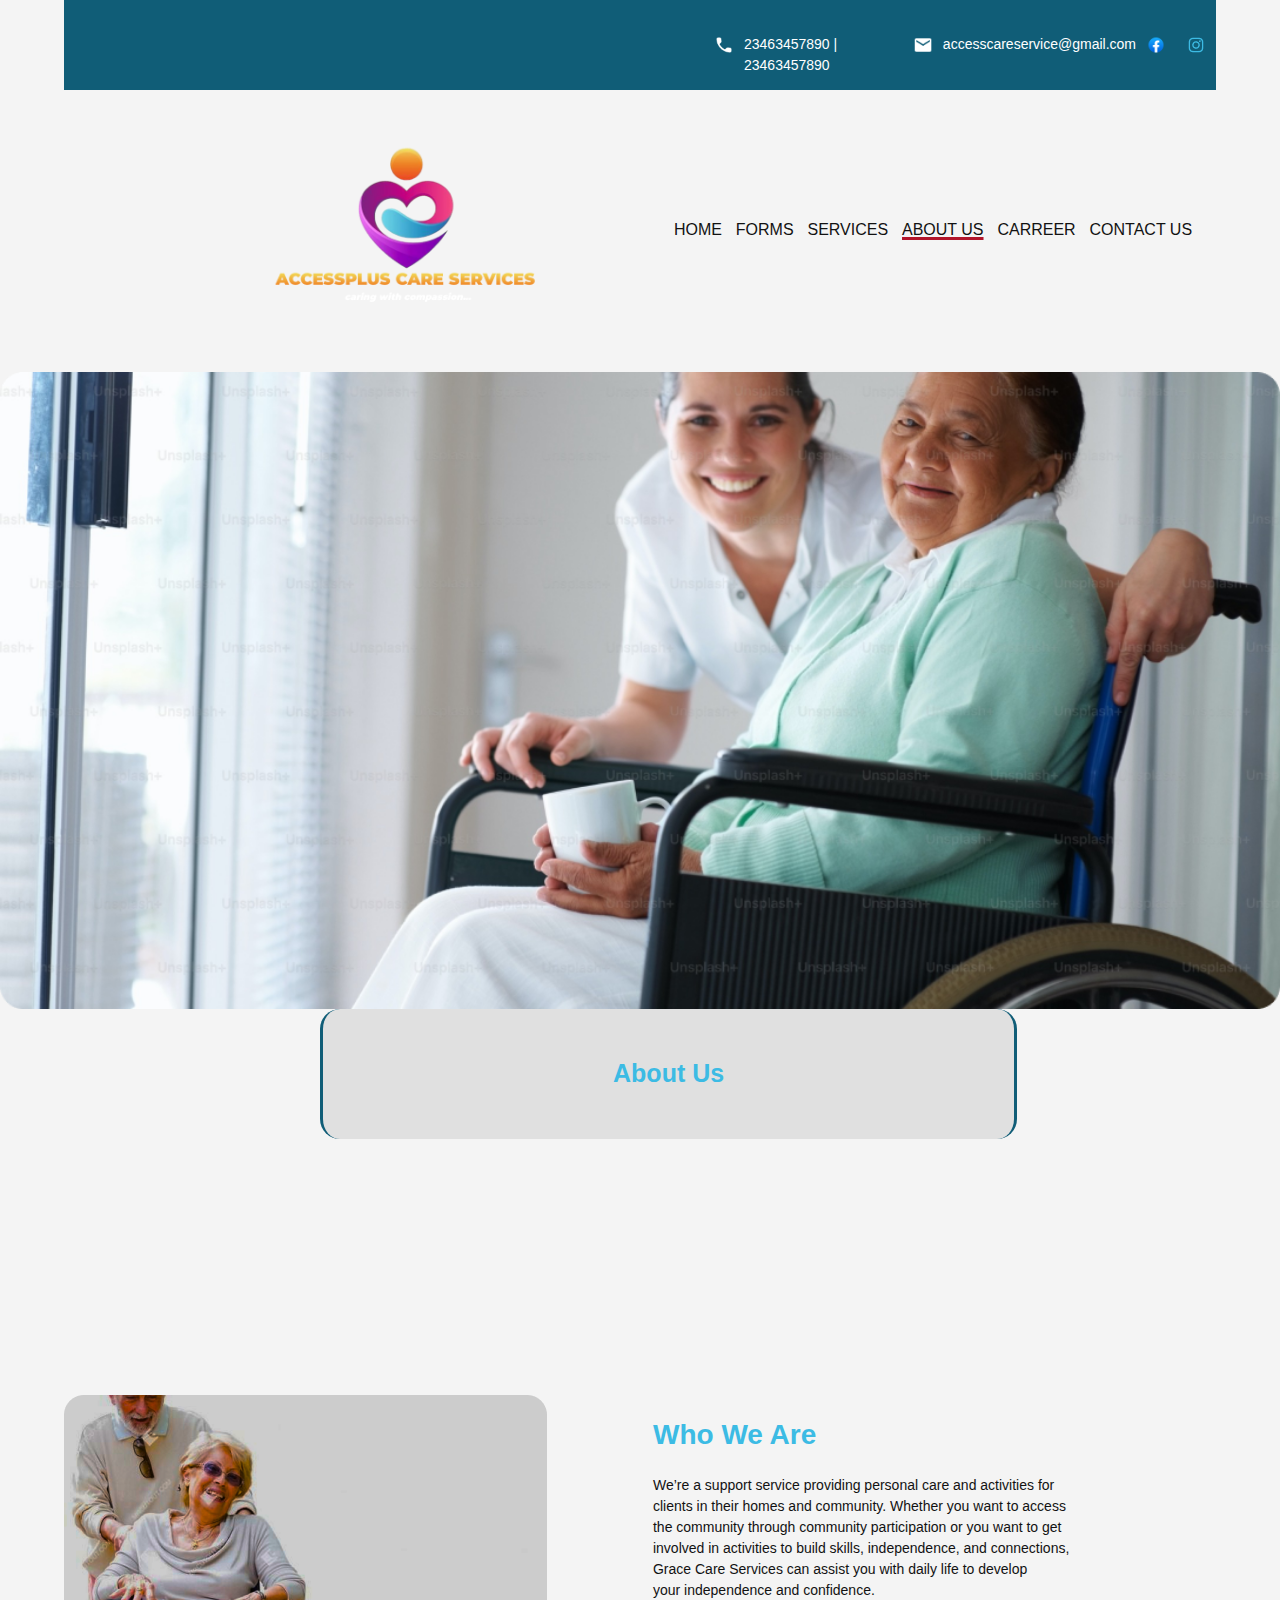
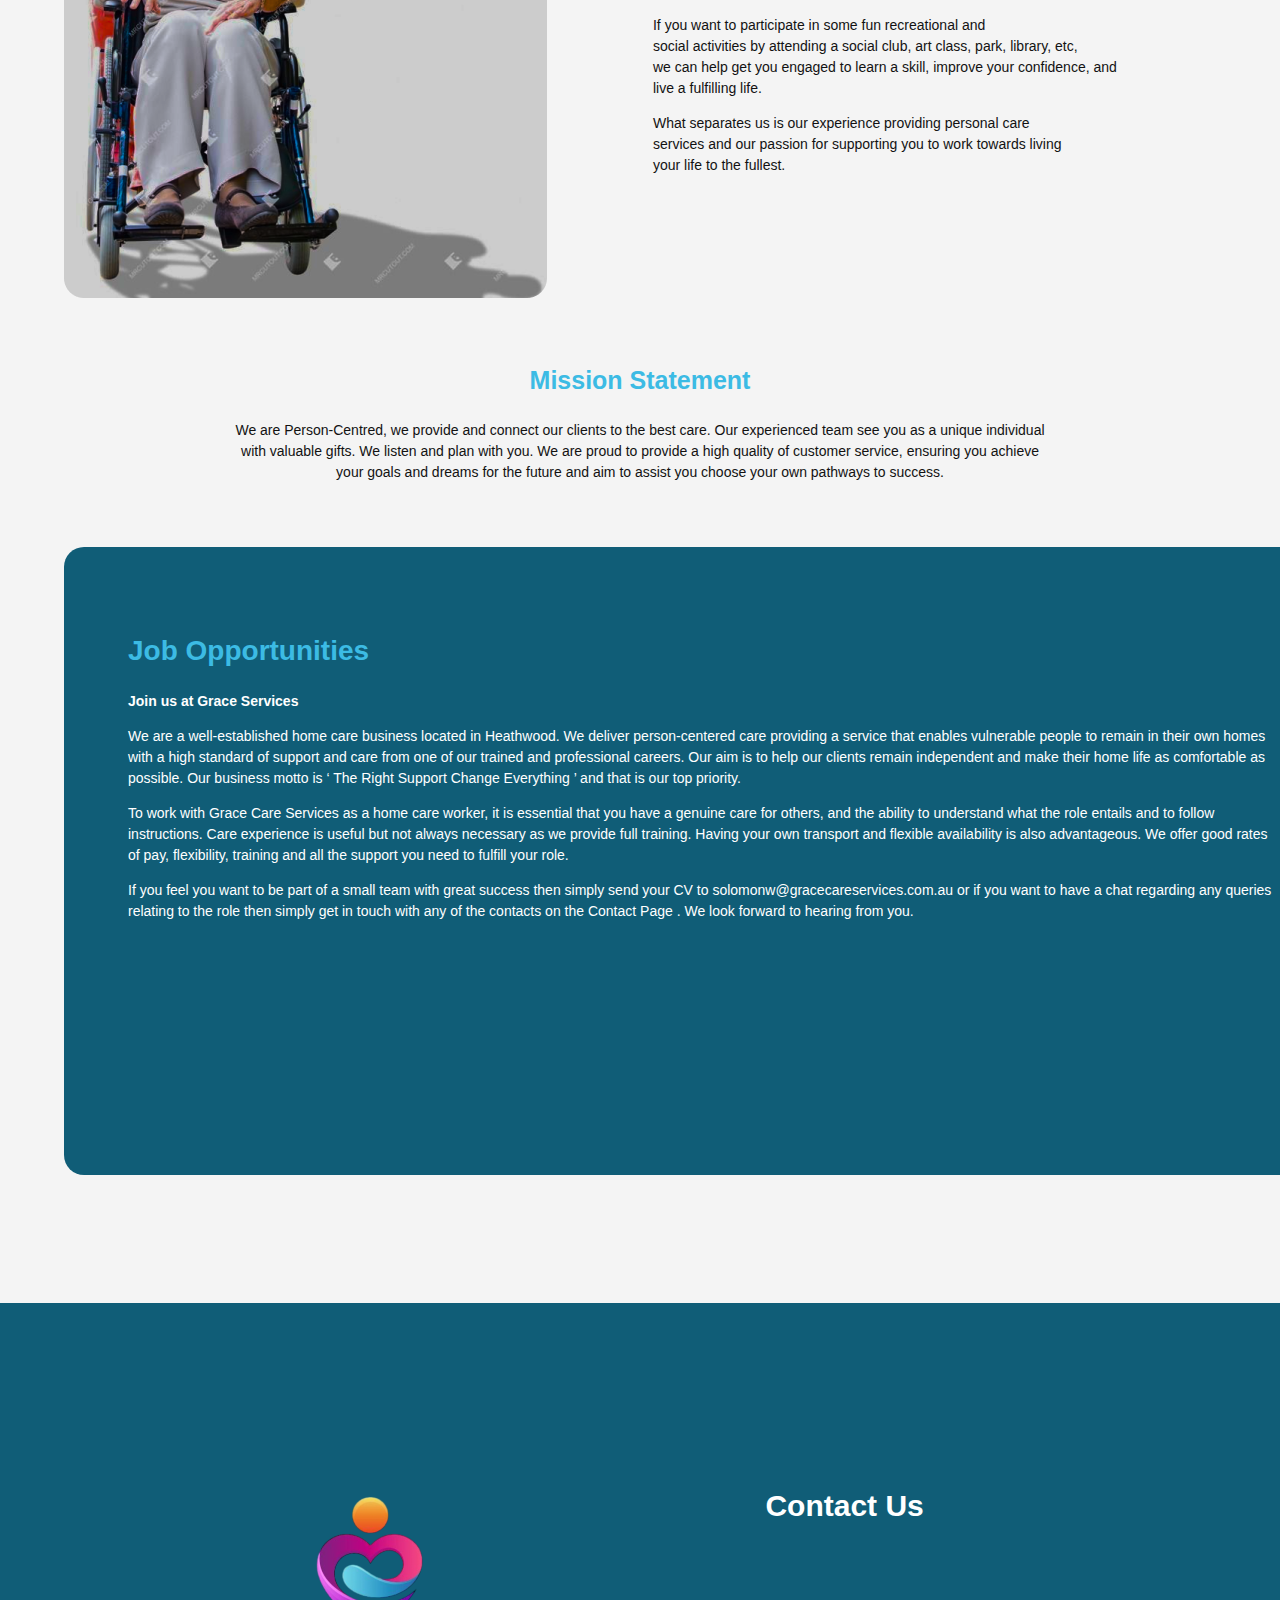
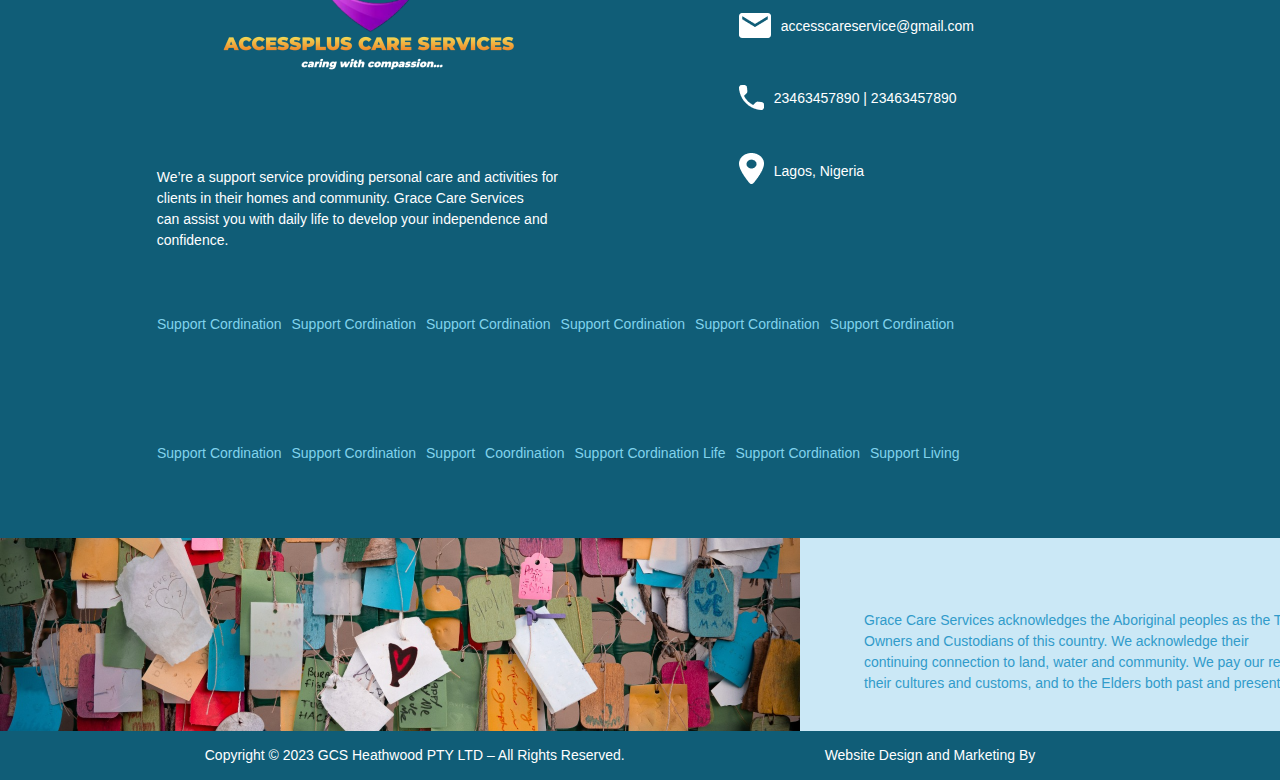
==== AboutUs.html @ ef610e5f "added about us page" ====
<!DOCTYPE html>
<html lang="en">
<head>
    <meta charset="UTF-8">
    <meta name="viewport" content="width=device-width, initial-scale=1.0">
    <title>Accessplus</title>
    <link rel="stylesheet" href="./css/style.css">
</head>
<body>
    <header>
        <div id="contact">
         <img src="./img/phone.png" alt="phone">
         <p>23463457890 | 23463457890</p>
         <img src="./img/mail.png" alt="mail">
         <p>accesscareservice@gmail.com</p>
         <img src="./img/facebook.png" alt="facebook">
         <img src="./img/Instagram.png" alt="Instagram">
        </div>
        <div class="nav">
            <img src="./img/image 1.png" alt="accessplus care services"/>
            <div id="nav">
                    <a href="index.html">home</a>
                    <a href="#">forms</a>
                    <a href="#">services</a>
                    <a id="current" href="#">about us</a>
                    <a href="#">carreer</a>
                    <a href="contactUs.html">contact us</a>
            </div>
        </div>
    </header>
    <div class="img1">
        <img src="./img/image 20.png" alt="young lady caring for elderly woman"/>
    </div>
    <div class="contactUsCard">
        <h2>About Us</h2>
    </div>
    <div class="container">
        <img src="./img/image 21.png">
        <div class="whoWeAre">
            <h1>Who We Are</h1>
            <p>We’re a support service providing personal care and activities for 
                <br>clients in their homes and community. Whether you want to access 
                <br>the community through community participation or you want to get 
                <br>involved in activities to build skills, independence, and connections, 
                <br>Grace Care Services can assist you with daily life to develop 
                <br>your independence and confidence.</p>
            <p>If you want to participate in some fun recreational and 
                <br>social activities by attending a social club, art class, park, library, etc, 
                <br>we can help get you engaged to learn a skill, improve your confidence, and live a fulfilling life.</p>
            <p>What separates us is our experience providing personal care 
                <br>services and our passion for supporting you to work towards living 
                <br>your life to the fullest.</p>
        </div>
    </div>
    <div class="missionStatement">
        <h2>Mission Statement</h2>
        <p>We are Person-Centred, we provide and connect our clients to the best care. Our experienced team see you as a unique individual 
            <br>with valuable gifts. We listen and plan with you. We are proud to provide a high quality of customer service, ensuring you achieve 
            <br>your goals and dreams for the future and aim to assist you choose your own pathways to success.</p>
    </div>
    <div class="jobOpportunities">
        <h1>Job Opportunities</h1>
        <p><b>Join us at Grace Services</b></p>
        <p>
            We are a well-established home care business located in Heathwood. We deliver person-centered care providing a service that enables vulnerable people to remain in their own homes with a high standard of support and care from one of our trained and professional careers. Our aim is to help our clients remain independent and make their home life as comfortable as possible. Our business motto is ‘ The Right Support Change Everything ’ and that is our top priority.
        </p>
        <p>
            To work with Grace Care Services as a home care worker, it is essential that you have a genuine care for others, and the ability to understand what the role entails and to follow instructions. Care experience is useful but not always necessary as we provide full training. Having your own transport and flexible availability is also advantageous. We offer good rates of pay, flexibility, training and all the support you need to fulfill your role.
        </p>
        <p>
            If you feel you want to be part of a small team with great success then simply send your CV to solomonw@gracecareservices.com.au or if you want to have a chat regarding any queries relating to the role then simply get in touch with any of the contacts on the Contact Page . We look forward to hearing from you.
        </p>
    </div>
    <div class="contactUs">
    <div class="ctrl">
        <div class="container">
            <div>
                <img src="./img/image 10.png">
                <p>
                    We’re a support service providing personal care and activities for
                    <br>clients in their homes and community. Grace Care Services
                    <br>can assist you with daily life to develop your independence and confidence.
                </p>
            </div>
            <div class="contacts">
                <h5>
                    Contact Us
                </h5>
                <div class="container">
                    <img class="vector" src="./img/Vectormail.png">
                    <p>accesscareservice@gmail.com</p>
                </div>
                <div class="container">
                    <img class="vector" src="./img/Vectorphone.png">
                    <p>23463457890 | 23463457890</p>
                </div>
                <div class="container">
                    <img class="vector" src="./img/Vectorlocation.png">
                    <p>Lagos, Nigeria</p>
                </div>
            </div>
        </div>
        <div class="container supportCoordination">
            <p>Support Cordination</p>
            <p>Support Cordination</p>
            <p>Support Cordination</p>
            <p>Support Cordination</p>
            <p>Support Cordination</p>
            <p>Support Cordination</p>
        </div>
        <div class="container supportCoordination">
            <p>Support Cordination</p>
            <p>Support Cordination</p>
            <p>Support</p>
            <p>Coordination</p>
            <p>Support Cordination Life</p>
            <p>Support Cordination</p>
            <p>Support Living</p>
        </div>
    </div>
        <div class="unsplash">
                <p>
                    Grace Care Services acknowledges the Aboriginal peoples as the Traditional 
                    <br>Owners and Custodians of this country. We acknowledge their 
                    <br>continuing connection to land, water and community. We pay our respect to them, 
                    <br>their cultures and customs, and to the Elders both past and present.
                </p>
        </div>
    </div>
</body>
<footer>
        <p>Copyright © 2023 GCS Heathwood PTY LTD – All Rights Reserved.</p>
        <p>Website Design and Marketing By</p>
</footer>
</html>
---- css/style.css ----
body{
    font-family: Arial, Helvetica, sans-serif;
    font-size: 14px;
    line-height: 1.5;
    padding: 0;
    margin: 0;
    background-color: #f4f4f4;
    color: #121212;

}

form{
  text-align: center;
  
}

footer{
  display: flex;
  justify-content: center;
  background: #105D77;
  color: #fff;
  width: 1440px;
}
footer p{
  padding-right: 200px;
}

.btn{
    border: none;
    background-color: #3BBCE4;
    display: inline-flex;
    padding: 13px 50px 10px 43px;
    gap: 10px;
    border-radius: 10px;
    color: #FFF;
    text-transform: uppercase;
   
  }

h1{
    color: #3CBBE4;
    
}
h2{
  color: #3CBBE4;
  font-size: 25px;
  text-align: center;
}
h3{
  font-size: 15px;
  text-align: center;
}
h4{
  color: #3CBBE4;
  font-size: 30px;
  text-align: center;
}
h5{
  color: #fff;
  font-size: 30px;
  text-align: center;
}
/* Top contact information */
#contact{
    margin-left: 5%;
    margin-right: 5%;
    width: fit-content;
    height: 90px;
    background: #105D77;
    display: flex;
    justify-content: center;
    color: #FFF;
    padding-left: 50%;
}
#contact img{
    width: 20px;
    height: 20px;
    padding: 35px 10px 20px 10px
}
#contact p{
    padding-top: 20px;
}

/* Navigaation */
.nav{
    
    display: flex;
    justify-content: center;
}


.nav a{
    text-decoration: none;
    text-transform: uppercase;
    font-size: 16px;
    color: #121212;
    padding-left: 10px;
}

#current{
    text-decoration: underline;
    text-decoration-color: #B1152A;
    text-decoration-thickness: 3px;
    
}

.nav a:hover{
   color: #cccccc;
   font-weight: bold;
}

.nav img{
    padding-left: 10%;
    width: 30%;
    height: 20%;
}
#nav{
    padding-top: 10%;
    margin-left: 5%;
}
/* Big Image */
.img1{
    display:flex;
    justify-content: center;
    
}

.img1 img{
    width: 100%;
}

/* welcome message */
.container{
    display: flex;
    justify-content: center;
    padding-top: 10%;
    padding-left: 5%;
    width: fit-content;
}
#welcomeImg{
    width: 50%;
    height: 50%;
}
.welcomeMessage{
    padding-left: 5%;
}


  /* How it works section */
  #howItWorks{
    padding-left: 25px;
  }
  #btn1{
    background-image: url( '../img/ph_arrow-right-bold.svg');
    background-size: 20px;
    background-repeat: no-repeat;
    background-position: right 15px center;
    align-items: flex-end;
  }
  #ellipse{
    width: 100%;
    height: 400px;
    background-image: url( '../img/ellipseBig.png'), url( '../img/ellipseMedium.png'),  url( '../img/ellipseSmall.png');
    background-repeat: no-repeat;
    background-position: center;
    margin-left: 10%;
    margin-right: 10%;
   
  }
  
  .imageContainer{
    text-align: center;
    position: relative;
    text-align: center;
   
  }

  .imageText{
    position: absolute;
    top: 70%;
    left: 50%;
    transform: translate(-50%, -50%);
    text-decoration: none;
    color:#FFF;
    
  }

  #ellipseImage1{
  top: 20%;
  right: 35%;
  margin-right: 10%;
  }
  #ellipseImage2{
    bottom: 20%;
    left: 50%;
  }
  #ellipseImage3{
    bottom: 20%;
  }

  /* Core support services section */
  .noFillBtn{
    background-image: url( '../img/ph_arrow-right-bold.png');
    background-size: 20px;
    background-repeat: no-repeat;
    background-position: right 15px center;
    align-items: flex-end;
    background-color:#E1E1E1;
    color: #3BBCE4;
  }

  .supportServices{
    text-align: center;
    margin-top: 10%;
  }
  .supportServices h1{
    margin-bottom: -5%;
  }
  
  .cards{
    background-color:#E1E1E1; 
    border-radius: 20px;
    margin: 10px 20px 20px 20px;
  }

  .roundCards{
    width: 100px;
    height: 100px;
    background-color:#E1E1E1; 
    border-radius: 100px;
    display: flex;
    justify-content: center;
    margin: 0 100px 0 100px;
  }
.roundCards img{
  width: 50%;
  height: 50%;
  padding-top: 20px;
}
  .roundCardsContainer{
    margin-left: 10%;
  }

  /* strategic direction */
  .strategicContainer{
    width: 80%;
    border-radius: 30px;
    background: #E0E0E0;
    margin-left: 5%;
  }
  .strategicContainer img{
    width: 50%;
    padding: 10px;
  }

  .NDIS{
    align-items: center;
    border-radius: 20px;
    background: #E0E0E0;
    padding: 20px;
    width: 45%;
    height: fit-content;
    margin-left: 5%;
    margin-right: 5%;
  }
  .NDIS ul{
    padding: 20px;
    padding-bottom: 125px;
  }
  #img9{
    width: 40%;
    height: 30%;
  }

  /* Stay Connected section */
  .imageText1{
    position: absolute;
    top: 10%;
    left: 50%;
    transform: translate(-50%, -50%);
    text-decoration: none;
    color:#FFF;
    width: 100%;
  }
  .imageText2{
    position: absolute;
    top: 80%;
    left: 20%;
    transform: translate(-50%, -50%);
    text-decoration: none;
    color:#FFF;
  }
  .imageText3{
    position: absolute;
    top: 90%;
    left: 70%;
    transform: translate(-50%, -50%);
    text-decoration: none;
    color:#FFF;
    font-size: 6px;
    width: 100%;
  }
  .participantBook{
    background: #EC4757;
    color: #FFF;
    width: fit-content;
    height: 250px;
   padding-right: 2%;
  }
  .bookImage{
    margin-top: -20%;
    padding-right: 2%;
    
  }
  .stayConnected{
    margin-top: 10%;
    margin-left: 5%;
  }
  .stayConnected h2{
    margin-bottom: -5%;
    margin-left: -10%;
    font-size: 40px;
  }
  .stayConnectedImg{
    margin: 2%; 
  }
  #available{
    border: solid #fff 2px;
    border-radius: 5px;
    font-size: 12px;
  }

  .instagramBtn{
    border: none;
    background-color: #AD1126;
    display: inline-flex;
    padding: 13px 50px 10px 43px;
    gap: 10px;
    border-radius: 10px;
    color: #FFF;
    margin-left: 35%;
    background-image: url( '../img/Instagram1.png');
    background-size: 20px;
    background-repeat: no-repeat;
    background-position: left 15px center;
    align-items: flex-end;
   
  }

  /* Alternate contact section */
  .altContact{
    text-align: center;
    margin-top: 10%;
  }
  #time{
      padding-right: 15%;
      margin-bottom: -7%;
  }
  #emailUs{
    background-color: #CBE8F6;
    width: 480px;
    height: 150px;
    border-radius: 30px;
    margin-right: 5%;
    background-image: url( '../img/ic_outline-mailblue.png');
    background-repeat: no-repeat;
    background-position: left 40px center;
    align-items: flex-end;
  }
  
  #emailUs h3{
    padding-top: 8%;
  }
  #callUs{
    background-color: #CBE8F6;
    width: 480px;
    height: 150px;
    border-radius: 30px;
    background-image: url( '../img/solar_phone-linear.png');
    background-repeat: no-repeat;
    background-position: left 50px center;
    align-items: flex-end;
  }
  #callUs h3{
    padding-top: 8%;
  }

  /* contact form */
  .contactUsForm{
    text-align: center;
    margin-top: 10%;
  }

  #inquiries{
    padding-right: 10%;
  }
  .smallInputs{
    margin-right: 10%;
  }
  .smallInput{
    width: 25%;
    height: 70px;
    border-radius: 10px; 
    border: 1px solid #3BBCE4;
    margin: 1%;
  }
  .smallInput:focus{
    outline-color: transparent;
    border: 3px solid #3BBCE4;;
  }
  #message{
    width: 73%;
    height: 265px;
    border-radius: 20px; 
    border: 1px solid #3BBCE4;
    margin-right: 10%;
  }

  #message:focus{
    outline-color: transparent;
    border: 3px solid #3BBCE4;;
  }
#submitNow{
  margin-left: 50%;
}

/* contact us section */
.contactUs{
  background: #105D77;
  margin-top: 10%;
  width: 100%;
  width:1440px;
  color: #fff;
}

.ctrl{
  padding-left: 10%;
}

.contacts{
  margin-left: 20%;
}
.vector{
  margin-right: 10px;
  height: 50%;
  padding-top: 5%;
}
.supportCoordination p{
  padding-right: 10px;
  margin-top: -10%;
  color: #80D3ED;
}
.supportCoordination {
  margin-left: -4%;
}
.unsplash{
  width: inherit;
  height: 193px;
  background-color: #CBE8F6;
  background-image: url( '../img/unsplash_oWcOmJwoxO4.png');
  background-repeat: no-repeat;
  background-position: left;
  align-items: flex-end;
}
.unsplash p{
  margin-left: 60%;
  padding-top: 5%;
  color:#319BCA;
}



/* contact us page */
.contactUsCard{
  margin-left: 25%;
  margin-bottom: 10%;
  padding: 2%;
  width: 50%;
  border-radius: 20px;
  border-right: 3px solid #105D77;
  border-left: 3px solid #105D77;
  background: #E0E0E0;
  text-align: center;
}

.supportYou{
  text-align: center;
}

.callToday{
  padding-right: 300px;
  
}
.detail{
  width: 300%;
}

.detailMessage{
  height: 200px;
  border-radius: 20px; 
  border: 1px solid #3BBCE4;
  margin-right: 10%;
  width: 270%;
}

#hours{
  color: #3CBBE4;
font-family: Poppins;
font-size: 18px;
font-style: normal;
font-weight: 500;
line-height: normal;
}
.detailMessage:focus{
  outline-color: transparent;
  border: 3px solid #3BBCE4;;
}

/* About us page */
.whoWeAre{
  padding-left: 10%;
}

.missionStatement{
  text-align: center;
  margin-top: 5%;
  margin-bottom: 5%;
}
.jobOpportunities{
  margin-left: 5%;
  width: 90%;
  padding: 5%;
  background-color: #105D77;
  border-radius: 20px;
  height: 500px;
}
.jobOpportunities p{
  color: #fff;
}
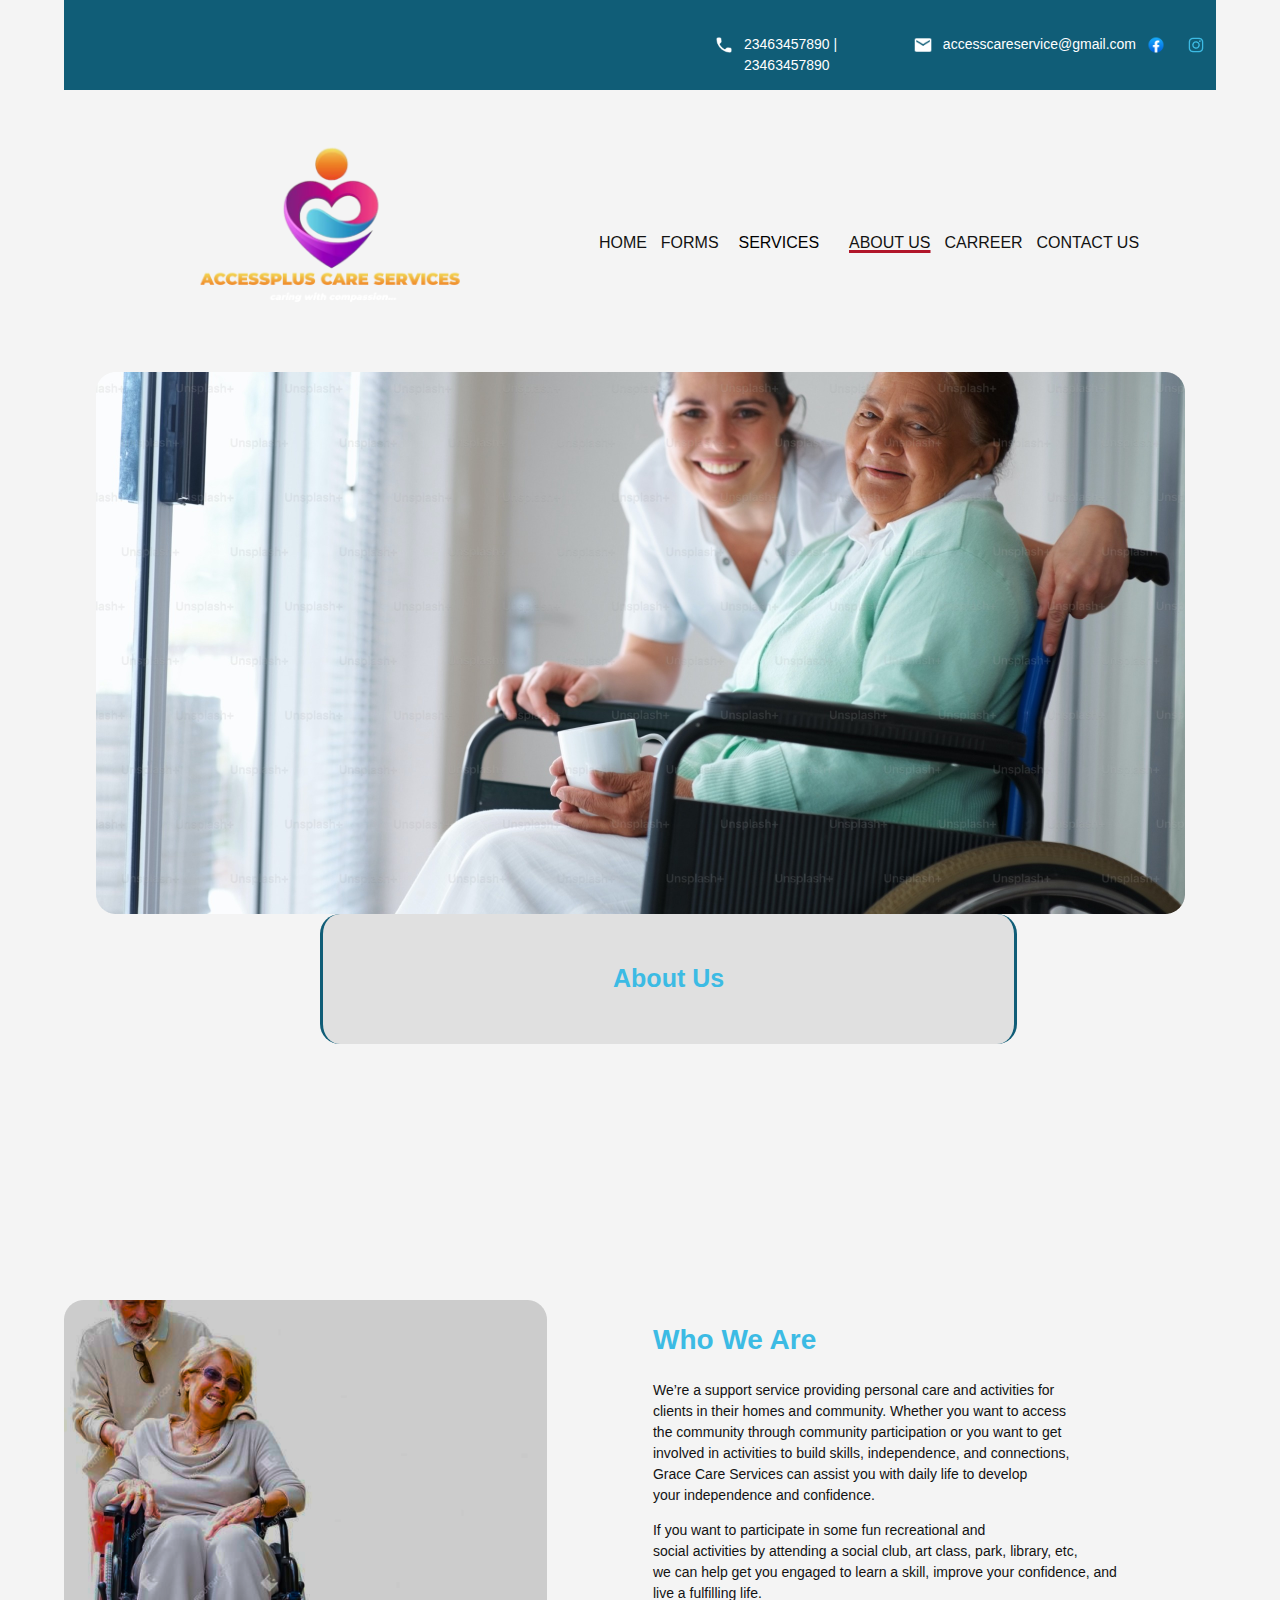
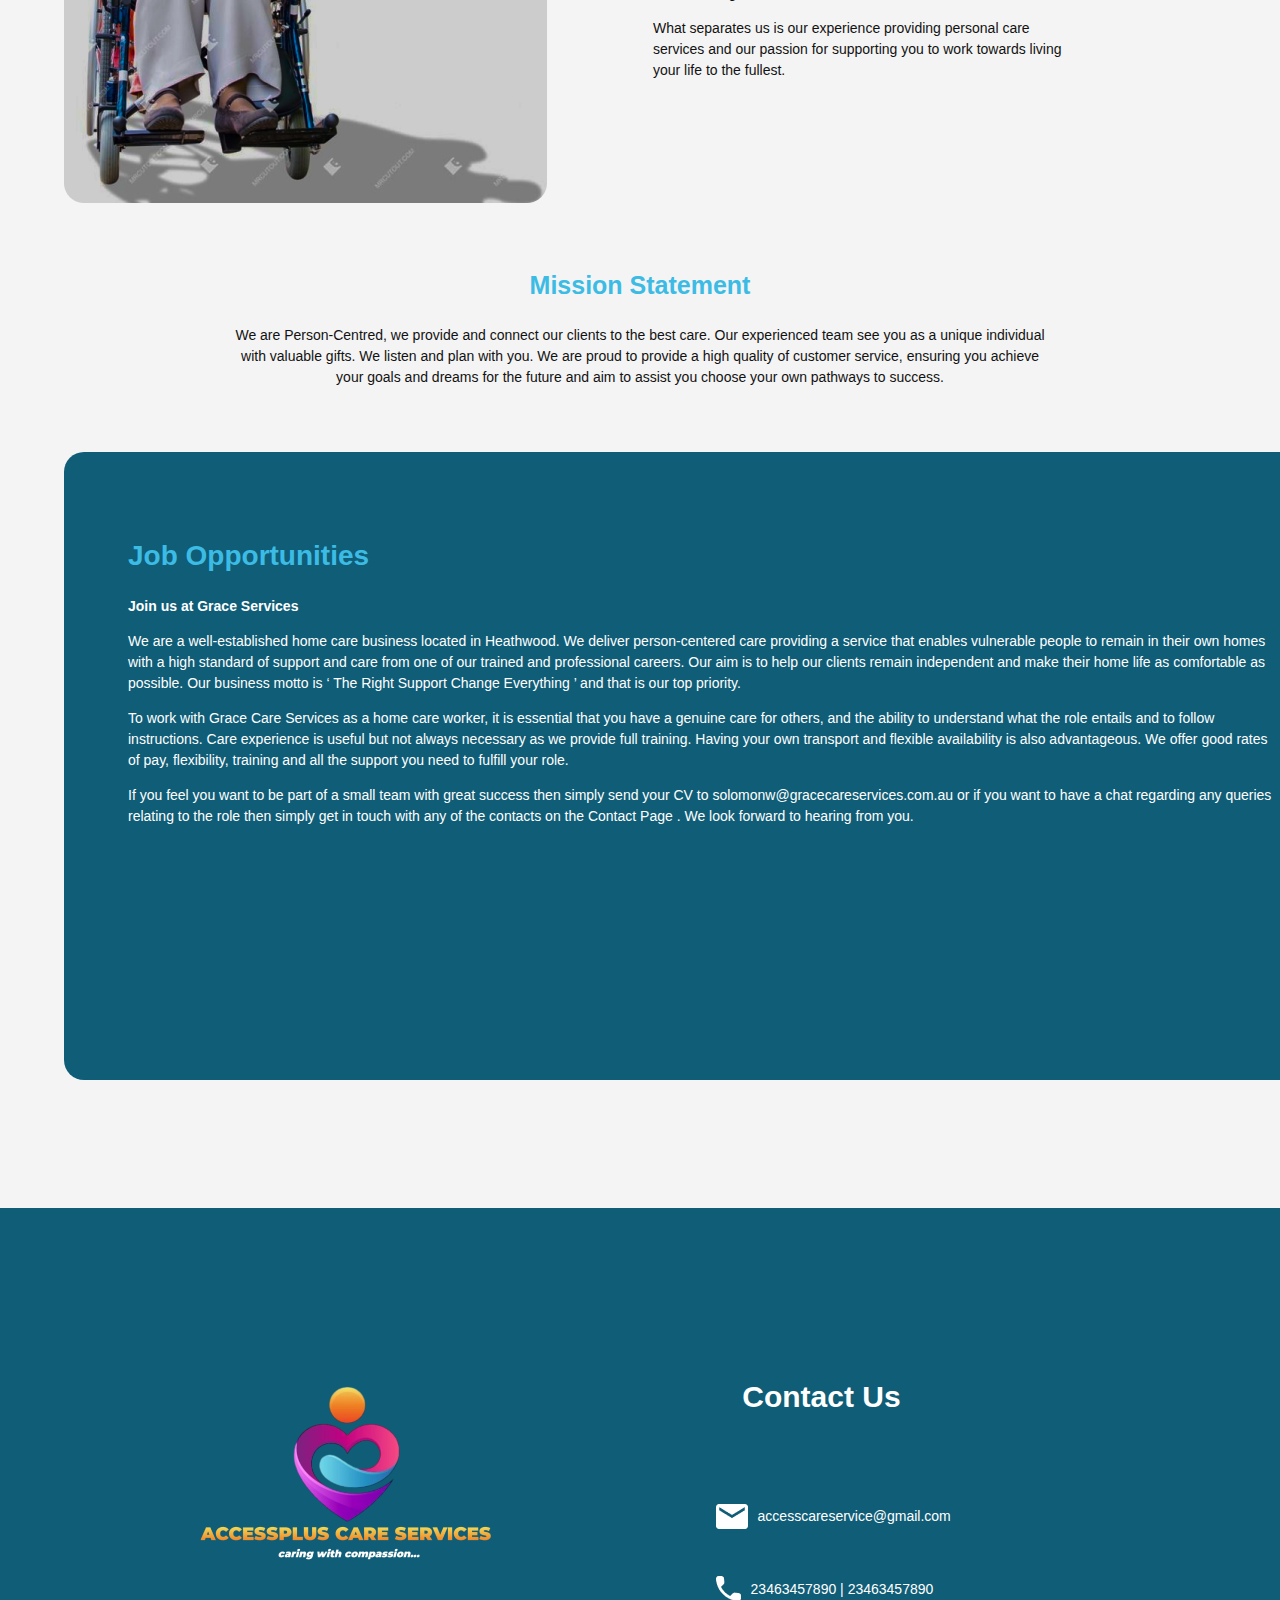
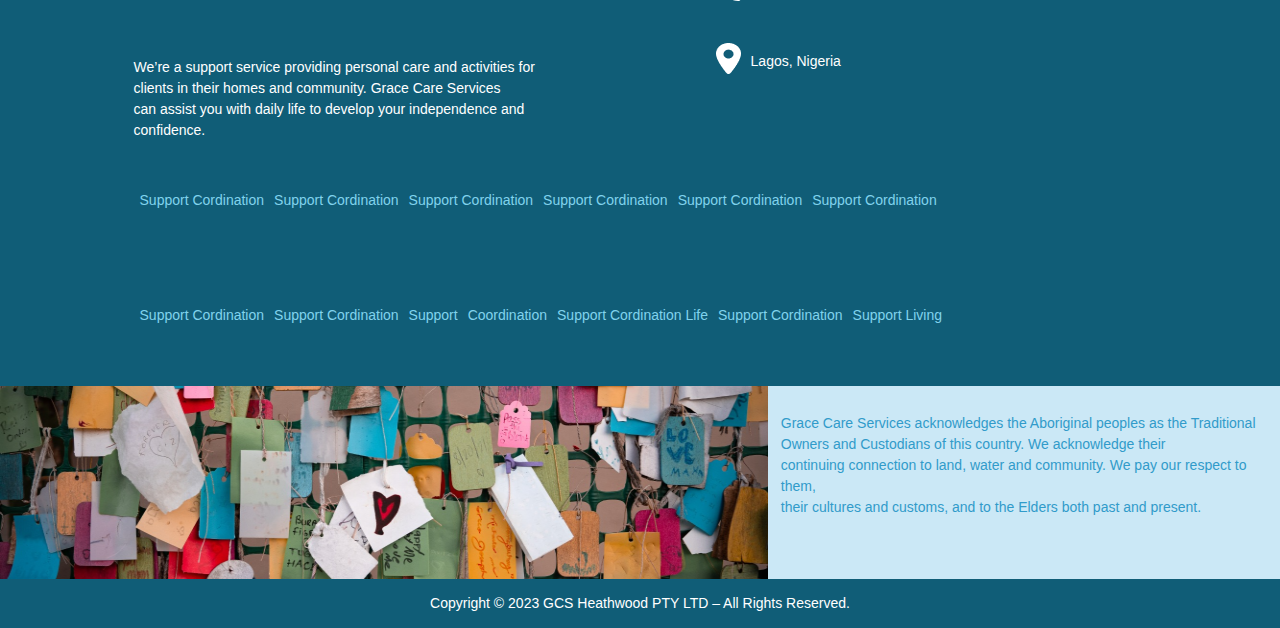
==== commit d69cbd42: "mobile view added" ====
--- a/AboutUs.html
+++ b/AboutUs.html
@@ -3,7 +3,7 @@
 <head>
     <meta charset="UTF-8">
     <meta name="viewport" content="width=device-width, initial-scale=1.0">
-    <title>Accessplus</title>
+    <title>Accessplus - About Us</title>
     <link rel="stylesheet" href="./css/style.css">
 </head>
 <body>
@@ -19,12 +19,23 @@
         <div class="nav">
             <img src="./img/image 1.png" alt="accessplus care services"/>
             <div id="nav">
-                    <a href="index.html">home</a>
-                    <a href="#">forms</a>
-                    <a href="#">services</a>
-                    <a id="current" href="#">about us</a>
-                    <a href="#">carreer</a>
-                    <a href="contactUs.html">contact us</a>
+                <a href="index.html">HOME</a>
+                <a href="index.html#forms">FORMS</a>
+                <div class="dropdown">
+                    <button class="dropbtn">SERVICES</button>
+                    <div class="dropdown-content">
+                      <a href="index.html#supportServices">Support Coordination</a>
+                      <a href="youthMentoring.html">Youth Mentoring</a>
+                      <a href="trainingService.html">Behaviour Management</a>
+                      <a href="index.html#supportServices">Support Workers</a>
+                      <a href="index.html#supportServices2">Disability Support</a>
+                      <a href="index.html#supportServices2">Therapeutic support</a>
+                      <a href="index.html#supportServices">Other Services</a>
+                    </div>
+                  </div>
+                <a id="current" href="aboutUs.html">ABOUT US</a>
+                <a href="aboutUs.html#jobOpportunities">CARREER</a>
+                <a href="contactUs.html">CONTACT US</a>
             </div>
         </div>
     </header>
@@ -58,7 +69,7 @@
             <br>with valuable gifts. We listen and plan with you. We are proud to provide a high quality of customer service, ensuring you achieve 
             <br>your goals and dreams for the future and aim to assist you choose your own pathways to success.</p>
     </div>
-    <div class="jobOpportunities">
+    <div class="jobOpportunities" id="jobOpportunities">
         <h1>Job Opportunities</h1>
         <p><b>Join us at Grace Services</b></p>
         <p>
@@ -86,15 +97,15 @@
                 <h5>
                     Contact Us
                 </h5>
-                <div class="container">
+                <div class="container contactUsContainer">
                     <img class="vector" src="./img/Vectormail.png">
                     <p>accesscareservice@gmail.com</p>
                 </div>
-                <div class="container">
+                <div class="container contactUsContainer">
                     <img class="vector" src="./img/Vectorphone.png">
                     <p>23463457890 | 23463457890</p>
                 </div>
-                <div class="container">
+                <div class="container contactUsContainer">
                     <img class="vector" src="./img/Vectorlocation.png">
                     <p>Lagos, Nigeria</p>
                 </div>
@@ -119,6 +130,7 @@
         </div>
     </div>
         <div class="unsplash">
+            <img id="unsplash" src="./img//unsplash_oWcOmJwoxO4.png">
                 <p>
                     Grace Care Services acknowledges the Aboriginal peoples as the Traditional 
                     <br>Owners and Custodians of this country. We acknowledge their 
@@ -130,6 +142,5 @@
 </body>
 <footer>
         <p>Copyright © 2023 GCS Heathwood PTY LTD – All Rights Reserved.</p>
-        <p>Website Design and Marketing By</p>
 </footer>
 </html>--- a/css/style.css
+++ b/css/style.css
@@ -9,6 +9,11 @@
 
 }
 
+a{
+  text-decoration: none;
+  color: #fff;
+}
+
 form{
   text-align: center;
   
@@ -19,11 +24,10 @@
   justify-content: center;
   background: #105D77;
   color: #fff;
-  width: 1440px;
-}
-footer p{
-  padding-right: 200px;
-}
+  width: 100%;
+  text-align: center;
+}
+
 
 .btn{
     border: none;
@@ -34,7 +38,13 @@
     border-radius: 10px;
     color: #FFF;
     text-transform: uppercase;
-   
+  }
+  .btn:active {
+    vertical-align: top;
+    padding-top: 8px;
+}
+  .btn a{
+    text-decoration: none;
   }
 
 h1{
@@ -91,7 +101,6 @@
 
 .nav a{
     text-decoration: none;
-    text-transform: uppercase;
     font-size: 16px;
     color: #121212;
     padding-left: 10px;
@@ -105,12 +114,11 @@
 }
 
 .nav a:hover{
-   color: #cccccc;
-   font-weight: bold;
+    color: #3BBCE4;
+    font-weight: bold;
 }
 
 .nav img{
-    padding-left: 10%;
     width: 30%;
     height: 20%;
 }
@@ -126,7 +134,7 @@
 }
 
 .img1 img{
-    width: 100%;
+    max-width: 100%;
 }
 
 /* welcome message */
@@ -209,6 +217,10 @@
     color: #3BBCE4;
   }
 
+  #blueGetStarted{
+    color: #3BBCE4;
+  }
+
   .supportServices{
     text-align: center;
     margin-top: 10%;
@@ -243,7 +255,7 @@
 
   /* strategic direction */
   .strategicContainer{
-    width: 80%;
+    width: 100%;
     border-radius: 30px;
     background: #E0E0E0;
     margin-left: 5%;
@@ -303,7 +315,7 @@
   .participantBook{
     background: #EC4757;
     color: #FFF;
-    width: fit-content;
+    width: 100%;
     height: 250px;
    padding-right: 2%;
   }
@@ -429,7 +441,6 @@
   background: #105D77;
   margin-top: 10%;
   width: 100%;
-  width:1440px;
   color: #fff;
 }
 
@@ -454,17 +465,18 @@
   margin-left: -4%;
 }
 .unsplash{
-  width: inherit;
+  width: 100%;
   height: 193px;
   background-color: #CBE8F6;
-  background-image: url( '../img/unsplash_oWcOmJwoxO4.png');
-  background-repeat: no-repeat;
-  background-position: left;
-  align-items: flex-end;
+  display: flex;
+  justify-content: center;
+}
+#unsplash{
+  width: 60%;
+  height: 100%;
 }
 .unsplash p{
-  margin-left: 60%;
-  padding-top: 5%;
+ padding: 1%;
   color:#319BCA;
 }
 
@@ -492,7 +504,7 @@
   
 }
 .detail{
-  width: 300%;
+  width: 450px;
 }
 
 .detailMessage{
@@ -500,7 +512,7 @@
   border-radius: 20px; 
   border: 1px solid #3BBCE4;
   margin-right: 10%;
-  width: 270%;
+  width: 450px;
 }
 
 #hours{
@@ -536,4 +548,257 @@
 }
 .jobOpportunities p{
   color: #fff;
+}
+
+/* Youth Mentoring page */
+.youthMentoring{
+  background-image: url( '../img/image\ 24.png');
+  background-repeat: no-repeat;
+  height: 400px;
+  color:#fff;
+  text-align: center;
+  padding-top: 10%;
+  font-size: large;
+}
+
+.ulBox{
+  display: flex;
+  justify-content: center;
+  line-height: 200%;
+}
+#ul1{
+  padding-right: 10%;
+}
+.ymContainer{
+  background-color: #105D77;
+  margin-top: 10%;
+}
+.ymContainer p{
+  color: #fff;
+  padding-bottom: 10%;
+}
+
+
+/* training service */
+.behaviourMgt{
+  background-image: url( '../img/image\ 40.png');
+  background-repeat: no-repeat;
+  height: 400px;
+  color:#fff;
+  text-align: center;
+  padding-top: 10%;
+  font-size: large;
+}
+.personalizedBehaviour{
+  text-align: center;
+  padding: 10%;
+}
+#listOfServices{
+  border-radius: 20px;
+  background: #E0E0E0;
+  margin-left: 5%;
+  margin-right: 0.2%;
+  padding-right: 5%;
+}
+#listOfServices ul{
+  line-height: 30px;
+}
+#smallPhone{
+  border-radius: 10px;
+  background: #3BBCE4;
+  width: 190px;
+  height: 50px;
+  padding: 10px 35px 10px 15px;
+  align-items: center;
+  background-image: url( '../img/smallWhitephone.png');
+  background-repeat: no-repeat;
+  background-position: left 20px center;
+  align-items: flex-end;
+  text-align: center;
+  color: #fff;
+  margin-left: -10%;
+}
+#smallEmail{
+  border-radius: 10px;
+  background: #3BBCE4;
+  width: 270px;
+  height: 50px;
+  padding: 10px 35px 10px 15px;
+  align-items: center;
+  background-image: url( '../img/smallWhiteEmail.png');
+  background-repeat: no-repeat;
+  background-position: left 20px center;
+  align-items: flex-end;
+  text-align: center;
+  color: #fff;
+  margin-left: 10%;
+}
+
+.therapists{
+  background-color: #CBE8F6;
+  border-radius: 20px;
+  margin-left: 5%;
+  margin-top: 10%;
+  padding-bottom: 10%;
+  padding-right: 15%;
+  padding-left: 10%;
+}
+
+#bigLocationIcon{
+  padding-right: 10%;
+  
+  height: 312px;
+}
+
+
+
+
+/* Dropdown Button */
+.dropbtn {
+  padding: 16px;
+  font-size: 16px;
+  border: none;
+  background-color: transparent;
+}
+
+/* The container <div> - needed to position the dropdown content */
+.dropdown {
+  position: relative;
+  display: inline-block;
+}
+
+/* Dropdown Content (Hidden by Default) */
+.dropdown-content {
+  display: none;
+  position: absolute;
+  background-color: #f1f1f1;
+  min-width: 200px;
+  box-shadow: 0px 8px 16px 0px rgba(0,0,0,0.2);
+  
+}
+
+/* Links inside the dropdown */
+.dropdown-content a {
+  color: black;
+  text-decoration: none;
+  display: block;
+  padding-bottom: 2px;
+}
+
+/* Change color of dropdown links on hover */
+.dropdown-content a:hover {color: #3CBBE4;}
+
+/* Show the dropdown menu on hover */
+.dropdown:hover .dropdown-content {display: block;}
+
+/* Change the background color of the dropdown button when the dropdown content is shown */
+.dropdown:hover .dropbtn {
+  color:#3BBCE4;
+  font-weight: bold;
+}
+
+@media (max-width: 800px){ 
+    #contact{
+      margin:0px;
+      width: 100%;
+      height: 100px;
+      padding-left: 0px;
+  }
+  .nav{ 
+    display: grid;
+    justify-content: center;
+    max-width: 100%;
+    font-size: small;
+    padding-bottom: 10%;
+    margin-top: -50%;
+   
+}
+.nav a{
+  font-size: small;
+  padding-left: 2px;
+}
+
+.dropbtn{
+  font-size: small;
+  padding: 2px;
+}
+
+.nav img{
+  width: 80%;
+  height: 80%;
+  padding-top: 45%;
+}
+.container{
+  width: 100%;
+  display:grid;
+  justify-content: center;
+}
+
+.howItWorks{
+  width: 80%;
+  margin-bottom: 20%;
+}
+#welcomeImg{
+  width: 70%;
+  height: 100%;
+}
+.choice{
+  display: flex;
+  justify-content: center;
+}
+.cards{
+  width: 70%;
+}
+.cards img{
+  width:100%;
+}
+.bookContainer{
+  display: flex;
+  justify-content: center;
+}
+#emailUs{
+  margin-bottom: 10px;
+}
+#submitNow{
+  margin-right: 20%;
+}
+.contactUs{
+  width: 100%;
+  text-align: center;
+  
+}
+.ctrl{
+  padding: 10px;
+  padding-right: 40px;
+}
+.supportCoordination{
+  display: flex;
+  justify-content: center;
+}
+.contactUsContainer{
+  display: flex;
+  justify-content: center;
+}
+.vector{
+  width: 4%;
+}
+.unsplash {
+  display: grid;
+  height: fit-content;
+}
+#unsplash{
+  width: 100%;
+}
+.smallInput{
+  height: 50px;
+ 
+}
+/* training serveice page */
+#smallPhone{
+ margin: 0px;
+ margin-bottom: 10px;
+}
+#smallEmail{
+margin: 0px;
+}
 }